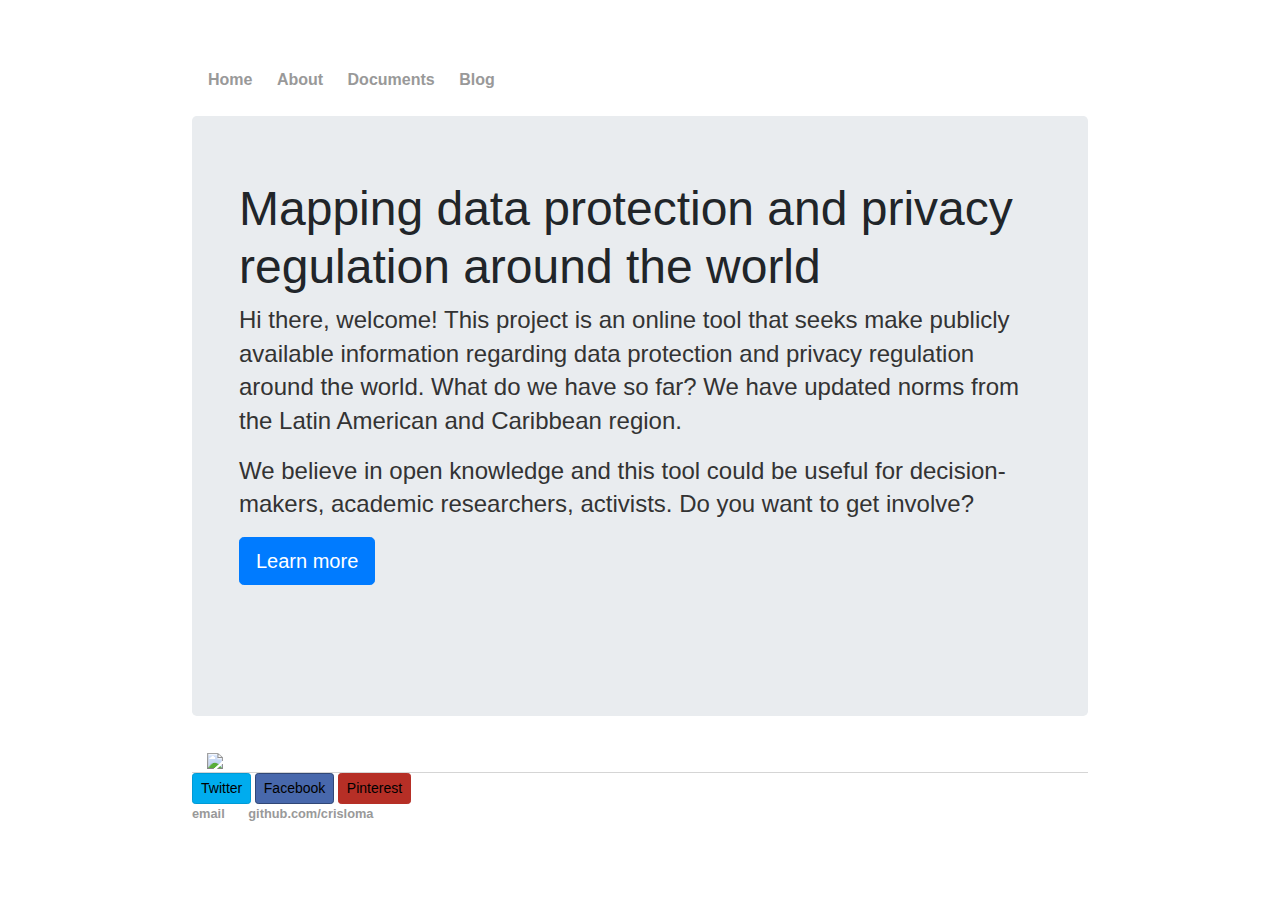
==== index.html @ 3f3c45a5 "Update index.html" ====
<!DOCTYPE html>
<html>
<head>
	<link href='css/bootstrap.css' rel='stylesheet'>
	<link rel="stylesheet" type="text/css" href="/css/main.css">
	<title>Mapping data protection and privacy regulation</title>
	
</head>
<body>	
		
	<nav class="navbar navbar-inverse">
    	<ul>
        	<li><a href="/">Home</a></li>
	        <li><a href="/about.html">About</a></li>
        	<li><a href="/documents.html">Documents</a></li>
        	<li><a href="/blog.html">Blog</a></li>
    	</ul>
	</nav>
		
	<div class="jumbotron">
	<div class="container">	
    	<div class="blurb">
        	<h1>Mapping data protection and privacy regulation around the world</h1>
		<p>Hi there, welcome! This project is an online tool that seeks make publicly available information regarding data protection and privacy regulation around the world. What do we have so far? We have updated norms from the Latin American and Caribbean region.</p>
		<p>We believe in open knowledge and this tool could be useful for decision-makers, academic researchers, activists. Do you want to get involve?</p>
		<p><a href="About.html" class="btn btn-primary btn-lg" href="#" role="button">Learn more</a></p>
            
				
				
    	</div>
	</div>
	</div>
	
	<div id="buzz">
		<div class="container">
		
		<img src="https://iearn.org/assets/iearn/img/iearn_map@2x.png"</img>
		</div>
	</div>
		
	</div>
	
	</body>	
	
	<footer>
	<div id='social-buttons'>
		<button class="btn btn-sm btn-twitter">Twitter</button>
		<button class="btn btn-sm btn-facebook">Facebook</button>
		<button class="btn btn-sm btn-pinterest">Pinterest</button>
	
			
	</div>
    		<ul>
        	<li><a href="mailto:crislaragones@gmail.com">email</a></li>
        	<li><a href="https://github.com/crisloma">github.com/crisloma</a></li>
		</ul>
	</footer>
	
</html>
---- css/main.css ----
body {
    margin: 60px auto;
    width: 70%;
}
nav ul, footer ul {
    font-family:'Helvetica', 'Arial', 'Sans-Serif';
    padding: 0px;
    list-style: none;
    font-weight: bold;
}
nav ul li, footer ul li {
    display: inline;
    margin-right: 20px;
}
a {
    text-decoration: none;
    color: #999;
}
a:hover {
    text-decoration: underline;
}
h1 {
    font-size: 3em;
    font-family:'Helvetica', 'Arial', 'Sans-Serif';
}
p {
    font-size: 1.5em;
    line-height: 1.4em;
    color: #333;
}
footer {
    border-top: 1px solid #d5d5d5;
    font-size: .8em;
}

ul.posts { 
    margin: 20px auto 40px; 
    font-size: 1.5em;
}

ul.posts li {
    list-style: none;
}

.btn-twitter {
    background: #00acee;
	border-color: #009ad5;
}
			
.btn-facebook {
	background: #4868ac;
	border-color: #314776;
}
			
.btn-pinterest {
	background: #b62f26;
	border-color: #b62f26;
}

.jumbotron {
	background-image: url('http://hdbackgroundspic.com/wp-content/uploads/2017/07/colorful-abstract-wallpaper.jpg');
	background-size: cover;
	background-attachment: fixed;
	min-height: 600px;
	}
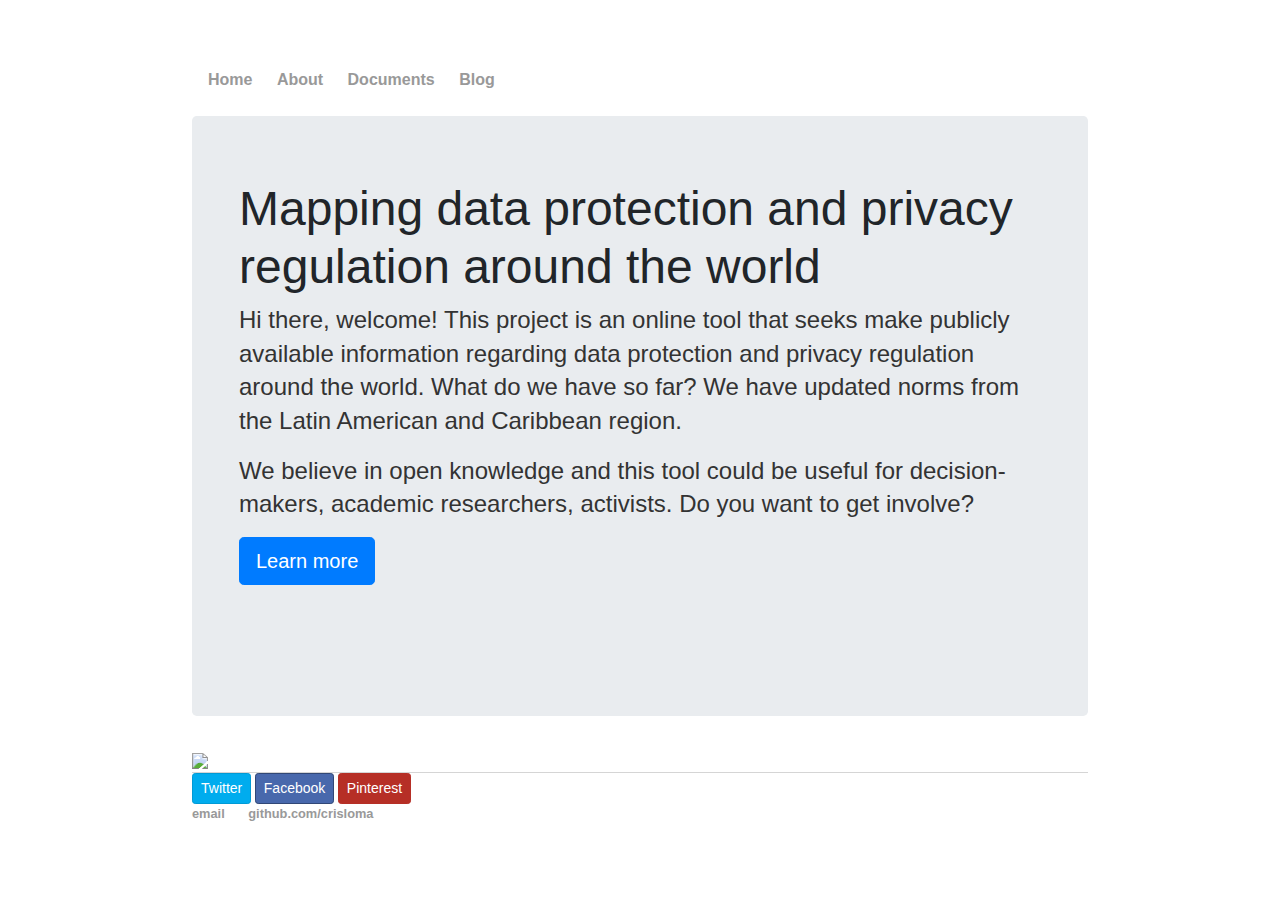
==== commit 8295840c: "Update index.html" ====
--- a/index.html
+++ b/index.html
@@ -23,7 +23,7 @@
         	<h1>Mapping data protection and privacy regulation around the world</h1>
 		<p>Hi there, welcome! This project is an online tool that seeks make publicly available information regarding data protection and privacy regulation around the world. What do we have so far? We have updated norms from the Latin American and Caribbean region.</p>
 		<p>We believe in open knowledge and this tool could be useful for decision-makers, academic researchers, activists. Do you want to get involve?</p>
-		<p><a href="About.html" class="btn btn-primary btn-lg" href="#" role="button">Learn more</a></p>
+		<p><a href="about.html" class="btn btn-primary btn-lg" href="#" role="button">Learn more</a></p>
             
 				
 				
@@ -32,9 +32,8 @@
 	</div>
 	
 	<div id="buzz">
-		<div class="container">
-		
-		<img src="https://iearn.org/assets/iearn/img/iearn_map@2x.png"</img>
+				
+		<img id="map" src="https://iearn.org/assets/iearn/img/iearn_map@2x.png"</img>
 		</div>
 	</div>
 		
--- a/css/main.css
+++ b/css/main.css
@@ -3,7 +3,7 @@
     width: 70%;
 }
 nav ul, footer ul {
-    font-family:'Helvetica', 'Arial', 'Sans-Serif';
+    font-family:'Helvetica', 'Trebuchet MS', 'Sans-Serif';
     padding: 0px;
     list-style: none;
     font-weight: bold;
@@ -21,7 +21,7 @@
 }
 h1 {
     font-size: 3em;
-    font-family:'Helvetica', 'Arial', 'Sans-Serif';
+    font-family:'Helvetica', 'Trebuchet MS', 'Sans-Serif';
 }
 p {
     font-size: 1.5em;
@@ -31,6 +31,7 @@
 footer {
     border-top: 1px solid #d5d5d5;
     font-size: .8em;
+	
 }
 
 ul.posts { 
@@ -45,21 +46,58 @@
 .btn-twitter {
     background: #00acee;
 	border-color: #009ad5;
+	color: white;
 }
 			
 .btn-facebook {
 	background: #4868ac;
 	border-color: #314776;
+	color: white;
 }
 			
 .btn-pinterest {
 	background: #b62f26;
 	border-color: #b62f26;
+	color: white;
 }
 
 .jumbotron {
-	background-image: url('http://hdbackgroundspic.com/wp-content/uploads/2017/07/colorful-abstract-wallpaper.jpg');
+	background-image: url('https://images.pexels.com/photos/1275393/pexels-photo-1275393.jpeg');
 	background-size: cover;
+	background-position: center top;
 	background-attachment: fixed;
 	min-height: 600px;
 	}
+
+#map {
+	position: center;
+}
+
+.supporting-container {
+	display: flex;
+	justify-content: center;
+	align-items: center;
+	padding: 45px 0 0 0;
+}
+
+.supporting-container div {
+	background-size: cover;
+	min-width: 450px;
+	min-height: 345px;
+	display: flex;
+	justify-content: center;
+	align-items: center;
+	margin: 0 30px;
+}
+
+.additional {
+	background-image: url(https://images.pexels.com/photos/1329571/pexels-photo-1329571.jpeg);
+}
+
+.general {
+	background-image: ("https://images.pexels.com/photos/1454797/pexels-photo-1454797.jpeg");
+}
+
+.contact {
+	background-image: url('https://images.pexels.com/photos/261628/pexels-photo-261628.jpeg');
+}
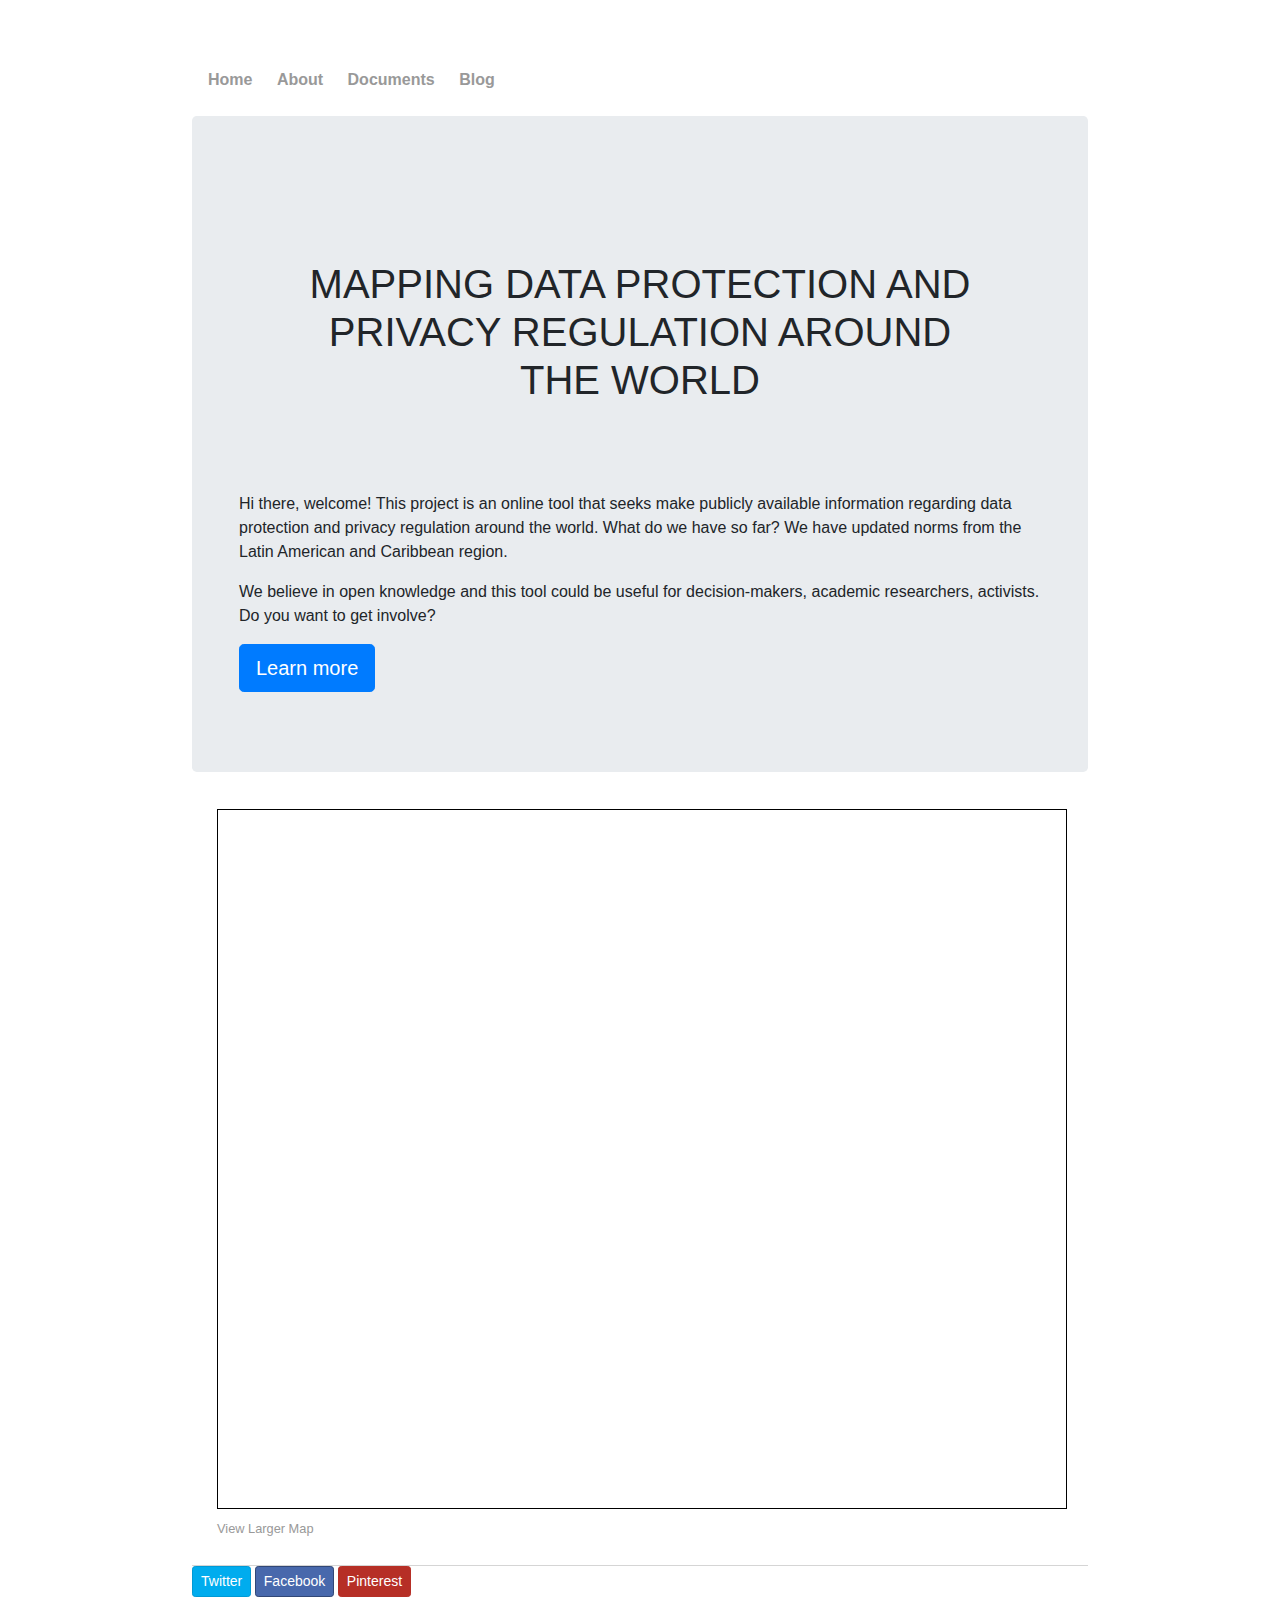
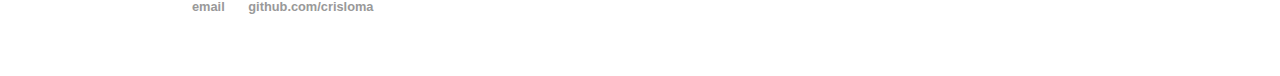
==== commit c6ded8d6: "Update index.html" ====
--- a/index.html
+++ b/index.html
@@ -32,10 +32,13 @@
 	</div>
 	
 	<div id="buzz">
+      	<figure class="map-item">
 				
-		<img id="map" src="https://iearn.org/assets/iearn/img/iearn_map@2x.png"</img>
+		
+		
+		<iframe width="850" height="700" frameborder="0" scrolling="no" marginheight="0" marginwidth="0" src="https://www.openstreetmap.org/export/embed.html?bbox=-508.35937500000006%2C-45.33670190996811%2C-226.58203125%2C72.28906720017675&amp;layer=mapnik" style="border: 1px solid black"></iframe><br/><small><a href="https://www.openstreetmap.org/#map=3/26.75/-7.47">View Larger Map</a></small>
+	</figure>
 		</div>
-	</div>
 		
 	</div>
 	
--- a/css/main.css
+++ b/css/main.css
@@ -2,15 +2,30 @@
     margin: 60px auto;
     width: 70%;
 }
-nav ul, footer ul {
+nav ul {
     font-family:'Helvetica', 'Trebuchet MS', 'Sans-Serif';
     padding: 0px;
     list-style: none;
     font-weight: bold;
-}
-nav ul li, footer ul li {
+	
+	
+}
+footer ul {
+    font-family:'Helvetica', 'Trebuchet MS', 'Sans-Serif';
+    padding: 0px;
+    list-style: none;
+    font-weight: bold;
+}
+nav ul li {
     display: inline;
     margin-right: 20px;
+	
+	
+}
+footer ul li {
+    display: inline;
+    margin-right: 20px;
+	justify-content: center;
 }
 a {
     text-decoration: none;
@@ -20,8 +35,88 @@
     text-decoration: underline;
 }
 h1 {
-    font-size: 3em;
-    font-family:'Helvetica', 'Trebuchet MS', 'Sans-Serif';
+  font-family: "Avant Garde", Avantgarde, "Century Gothic", CenturyGothic, "AppleGothic", sans-serif;
+  font-size: 40px;
+  padding: 80px 50px;
+  text-align: center;
+  text-transform: uppercase;
+  text-rendering: optimizeLegibility;
+  
+  &.elegantshadow {
+    color: #131313;
+    background-color: #e7e5e4;
+    letter-spacing: .15em;
+    text-shadow: 
+      1px -1px 0 #767676, 
+      -1px 2px 1px #737272, 
+      -2px 4px 1px #767474, 
+      -3px 6px 1px #787777, 
+      -4px 8px 1px #7b7a7a, 
+      -5px 10px 1px #7f7d7d, 
+      -6px 12px 1px #828181, 
+      -7px 14px 1px #868585, 
+      -8px 16px 1px #8b8a89, 
+      -9px 18px 1px #8f8e8d, 
+      -10px 20px 1px #949392, 
+      -11px 22px 1px #999897, 
+      -12px 24px 1px #9e9c9c, 
+      -13px 26px 1px #a3a1a1, 
+      -14px 28px 1px #a8a6a6, 
+      -15px 30px 1px #adabab, 
+      -16px 32px 1px #b2b1b0, 
+      -17px 34px 1px #b7b6b5, 
+      -18px 36px 1px #bcbbba, 
+      -19px 38px 1px #c1bfbf, 
+      -20px 40px 1px #c6c4c4, 
+      -21px 42px 1px #cbc9c8, 
+      -22px 44px 1px #cfcdcd, 
+      -23px 46px 1px #d4d2d1, 
+      -24px 48px 1px #d8d6d5, 
+      -25px 50px 1px #dbdad9, 
+      -26px 52px 1px #dfdddc, 
+      -27px 54px 1px #e2e0df, 
+      -28px 56px 1px #e4e3e2;
+  }
+  &.deepshadow {
+    color: #e0dfdc;
+    background-color: #333;
+    letter-spacing: .1em;
+    text-shadow: 
+      0 -1px 0 #fff, 
+      0 1px 0 #2e2e2e, 
+      0 2px 0 #2c2c2c, 
+      0 3px 0 #2a2a2a, 
+      0 4px 0 #282828, 
+      0 5px 0 #262626, 
+      0 6px 0 #242424, 
+      0 7px 0 #222, 
+      0 8px 0 #202020, 
+      0 9px 0 #1e1e1e, 
+      0 10px 0 #1c1c1c, 
+      0 11px 0 #1a1a1a, 
+      0 12px 0 #181818, 
+      0 13px 0 #161616, 
+      0 14px 0 #141414, 
+      0 15px 0 #121212, 
+      0 22px 30px rgba(0, 0, 0, 0.9);
+  }
+  &.insetshadow {
+    color: #202020;
+    background-color: #2d2d2d;
+    letter-spacing: .1em;
+    text-shadow: 
+      -1px -1px 1px #111, 
+      2px 2px 1px #363636;
+  }
+  &.retroshadow {
+    color: #2c2c2c;
+    background-color: #d5d5d5;
+    letter-spacing: .05em;
+    text-shadow: 
+      4px 4px 0px #d5d5d5, 
+      7px 7px 0px rgba(0, 0, 0, 0.2);
+  }
+}
 }
 p {
     font-size: 1.5em;
@@ -71,6 +166,11 @@
 
 #map {
 	position: center;
+}
+
+.map-item {
+	margin: 20px; 
+  	border: 5px solid #FFF;
 }
 
 .supporting-container {
@@ -92,12 +192,15 @@
 
 .additional {
 	background-image: url(https://images.pexels.com/photos/1329571/pexels-photo-1329571.jpeg);
+	padding: 20px; 
 }
 
 .general {
-	background-image: ("https://images.pexels.com/photos/1454797/pexels-photo-1454797.jpeg");
+	background-image: url("https://images.pexels.com/photos/1454797/pexels-photo-1454797.jpeg");
+	padding: 20px; 
 }
 
 .contact {
 	background-image: url('https://images.pexels.com/photos/261628/pexels-photo-261628.jpeg');
-}
+	padding: 20px; 
+}
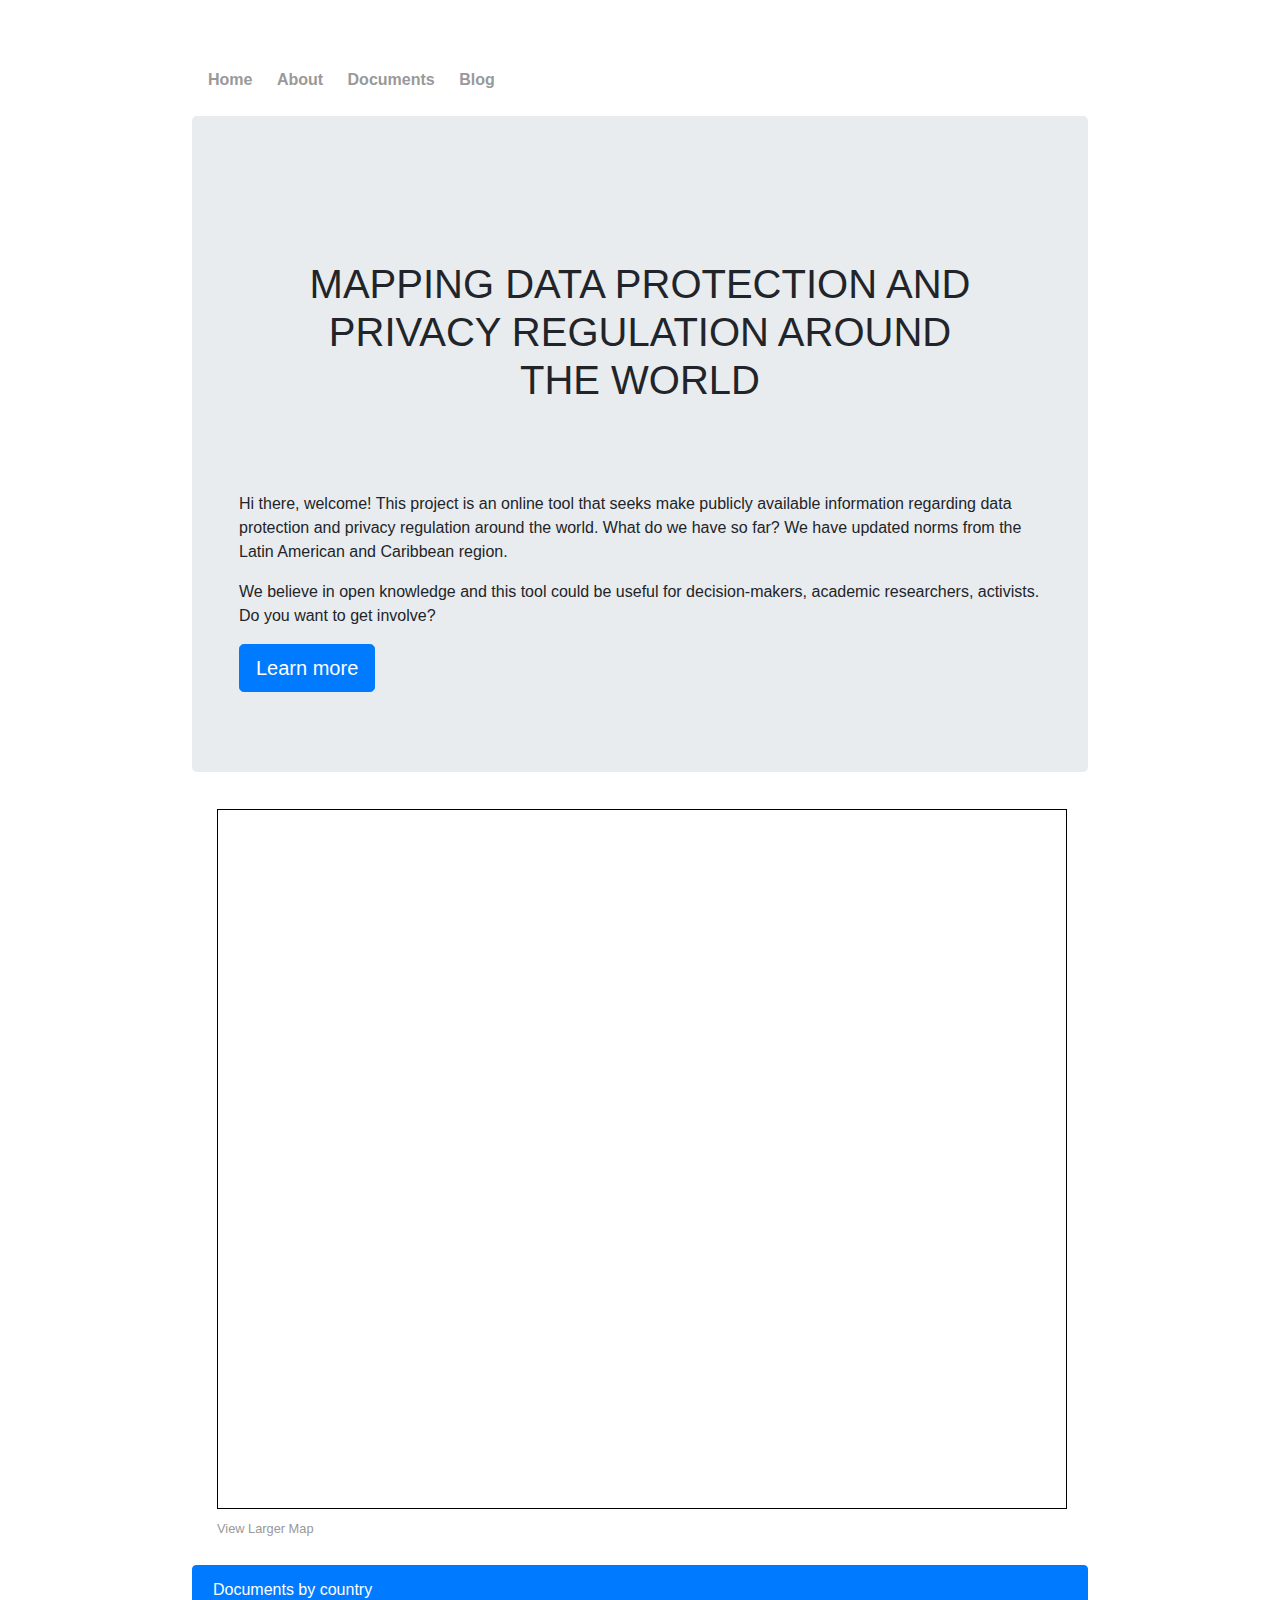
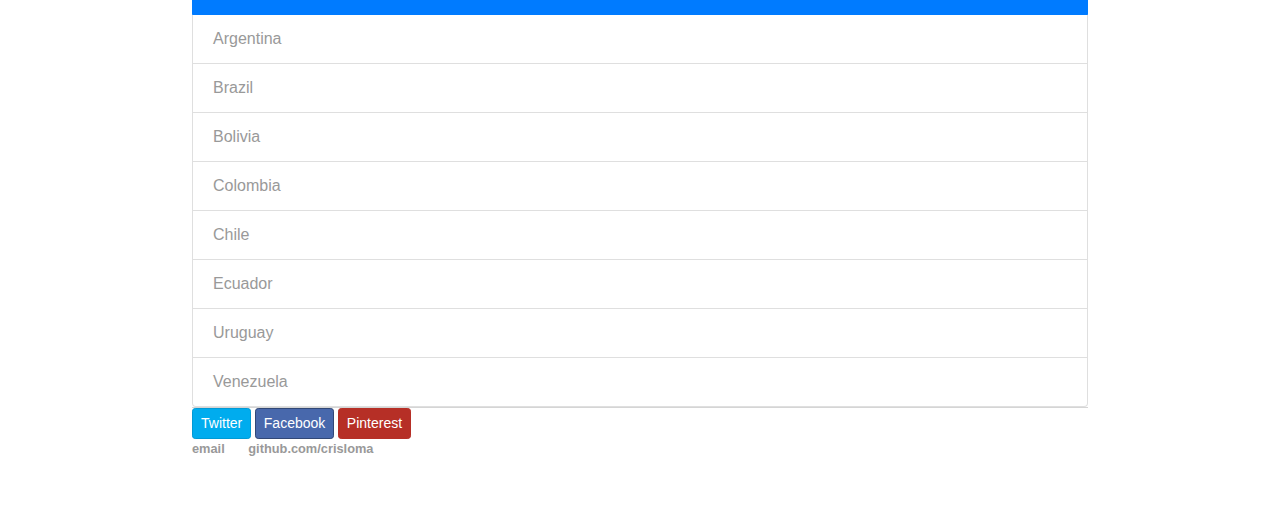
==== commit 913da42d: "Update index.html" ====
--- a/index.html
+++ b/index.html
@@ -39,7 +39,17 @@
 		<iframe width="850" height="700" frameborder="0" scrolling="no" marginheight="0" marginwidth="0" src="https://www.openstreetmap.org/export/embed.html?bbox=-508.35937500000006%2C-45.33670190996811%2C-226.58203125%2C72.28906720017675&amp;layer=mapnik" style="border: 1px solid black"></iframe><br/><small><a href="https://www.openstreetmap.org/#map=3/26.75/-7.47">View Larger Map</a></small>
 	</figure>
 		</div>
-		
+		<div class="list-group">
+  		<a href="#" class="list-group-item active">Documents by country</a>
+  		<a href="#" class="list-group-item">Argentina</a>
+  		<a href="#" class="list-group-item">Brazil</a>
+  		<a href="#" class="list-group-item">Bolivia</a>
+  		<a href="#" class="list-group-item">Colombia</a>
+		<a href="#" class="list-group-item">Chile</a>
+		<a href="#" class="list-group-item">Ecuador</a>
+		<a href="#" class="list-group-item">Uruguay</a>
+		<a href="#" class="list-group-item">Venezuela</a>
+</div>
 	</div>
 	
 	</body>	
--- a/css/main.css
+++ b/css/main.css
@@ -25,7 +25,7 @@
 footer ul li {
     display: inline;
     margin-right: 20px;
-	justify-content: center;
+	
 }
 a {
     text-decoration: none;
@@ -142,18 +142,21 @@
     background: #00acee;
 	border-color: #009ad5;
 	color: white;
+	
 }
 			
 .btn-facebook {
 	background: #4868ac;
 	border-color: #314776;
 	color: white;
+	
 }
 			
 .btn-pinterest {
 	background: #b62f26;
 	border-color: #b62f26;
 	color: white;
+	
 }
 
 .jumbotron {
@@ -178,6 +181,7 @@
 	justify-content: center;
 	align-items: center;
 	padding: 45px 0 0 0;
+	
 }
 
 .supporting-container div {
@@ -188,19 +192,29 @@
 	justify-content: center;
 	align-items: center;
 	margin: 0 30px;
+	
 }
 
 .additional {
 	background-image: url(https://images.pexels.com/photos/1329571/pexels-photo-1329571.jpeg);
-	padding: 20px; 
+	padding: 30px; 
+	justify-content: center;
 }
 
 .general {
 	background-image: url("https://images.pexels.com/photos/1454797/pexels-photo-1454797.jpeg");
-	padding: 20px; 
+	padding: 30px; 
+	justify-content: center;
 }
 
 .contact {
 	background-image: url('https://images.pexels.com/photos/261628/pexels-photo-261628.jpeg');
-	padding: 20px; 
-}
+	padding: 30px; 
+	justify-content: center;
+}
+
+}
+#map {
+	height: 100%;
+	justify-content: center;
+}
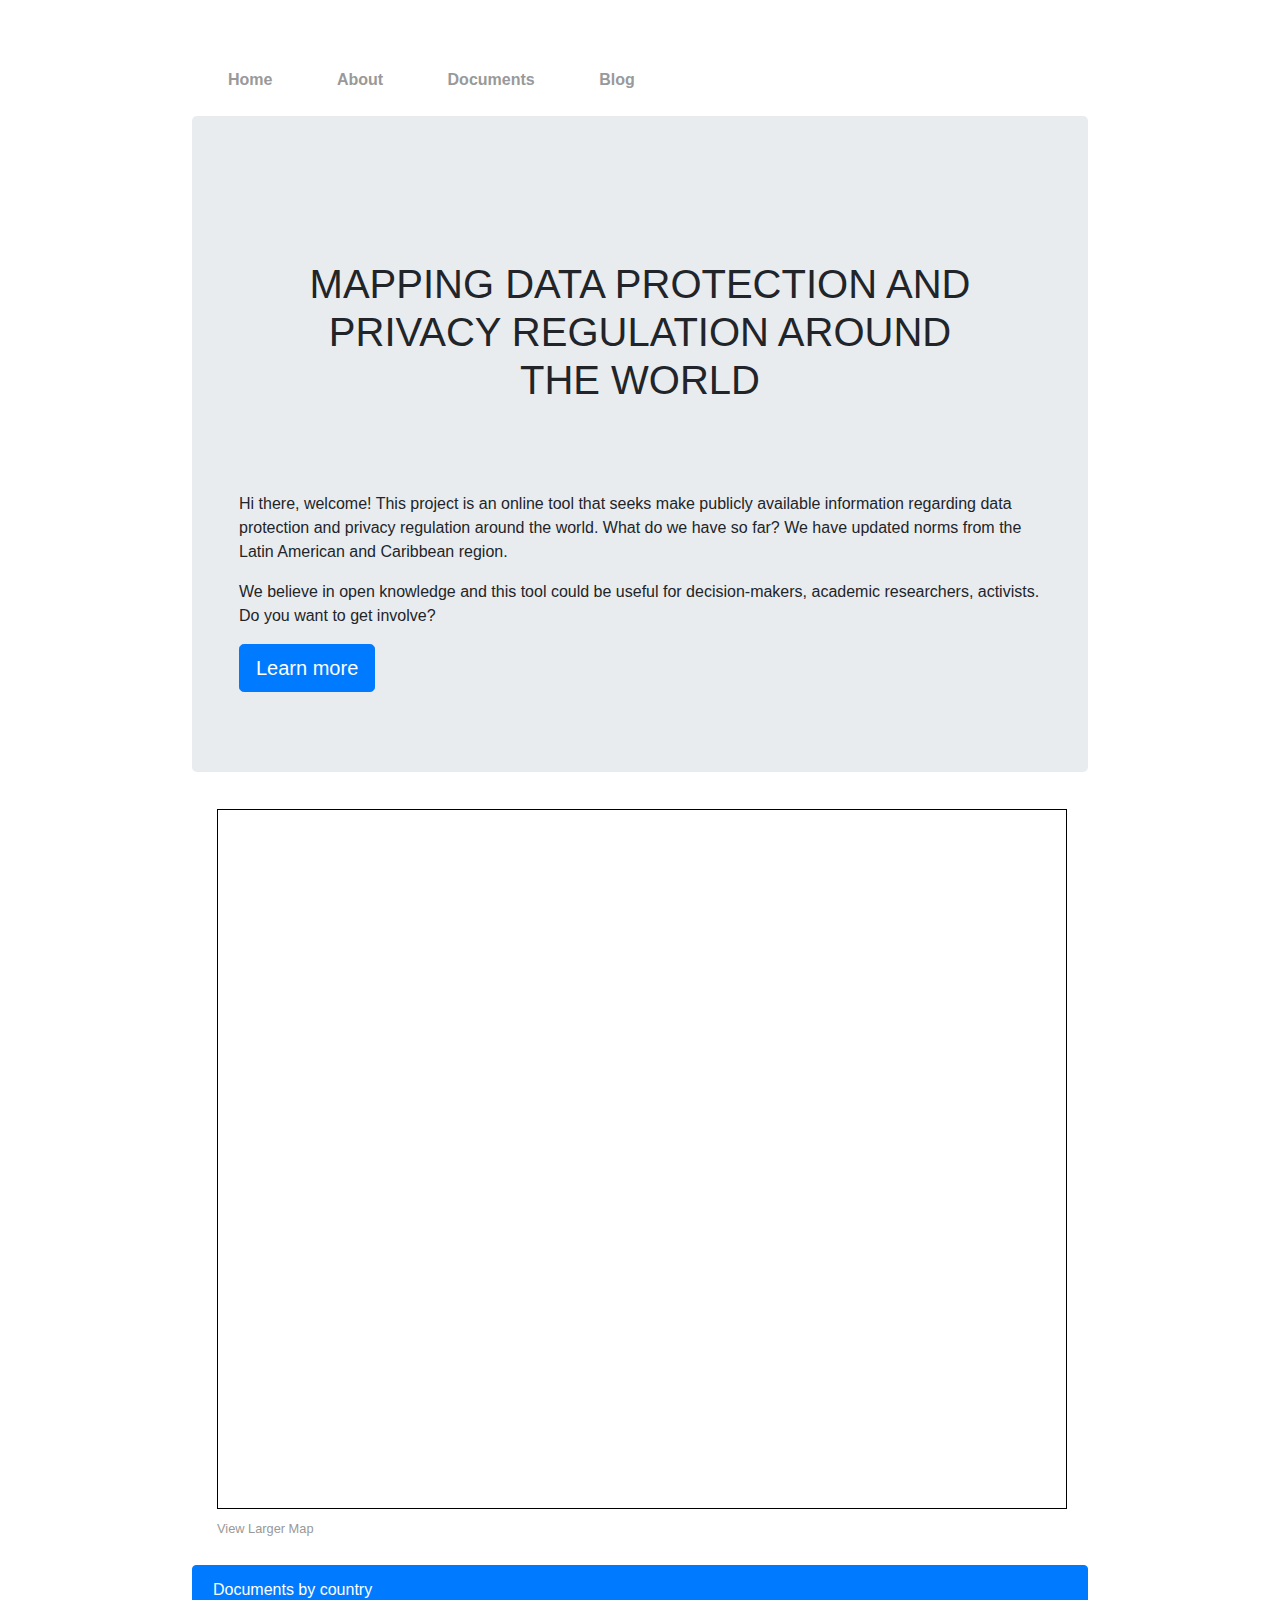
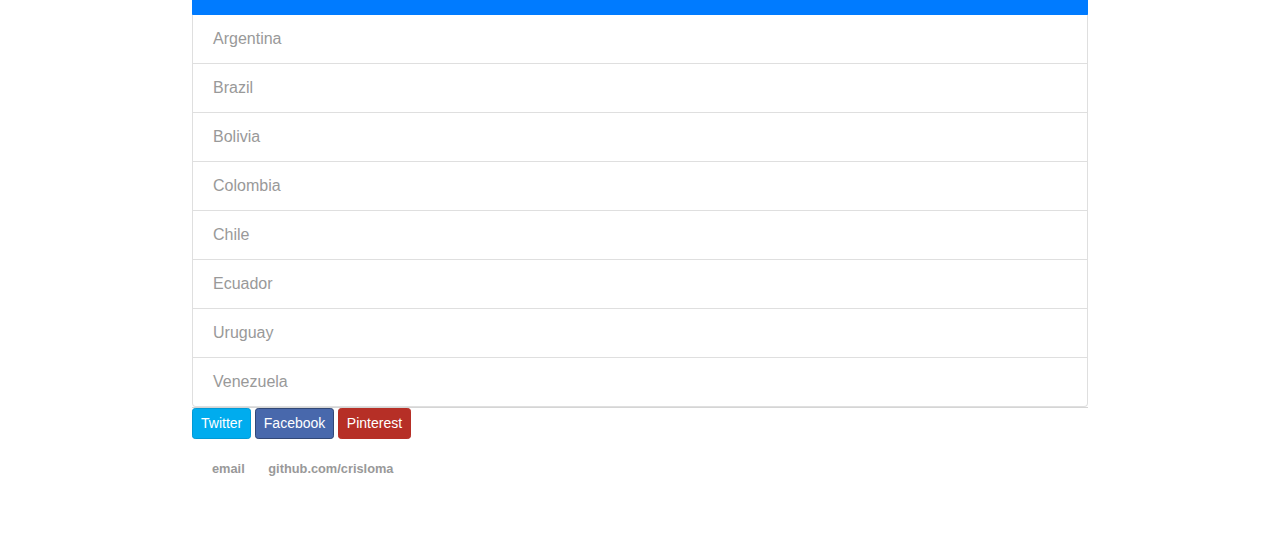
==== commit 06e2e58a: "Update index.html" ====
--- a/index.html
+++ b/index.html
@@ -41,8 +41,8 @@
 		</div>
 		<div class="list-group">
   		<a href="#" class="list-group-item active">Documents by country</a>
-  		<a href="#" class="list-group-item">Argentina</a>
-  		<a href="#" class="list-group-item">Brazil</a>
+  		<a href="http://servicios.infoleg.gob.ar/infolegInternet/anexos/60000-64999/64790/texact.htm" class="list-group-item">Argentina</a>
+  		<a href="http://pensando.mj.gov.br/marcocivil/civil-rights-framework-for-the-internet-in-brazil/" class="list-group-item">Brazil</a>
   		<a href="#" class="list-group-item">Bolivia</a>
   		<a href="#" class="list-group-item">Colombia</a>
 		<a href="#" class="list-group-item">Chile</a>
--- a/css/main.css
+++ b/css/main.css
@@ -12,13 +12,14 @@
 }
 footer ul {
     font-family:'Helvetica', 'Trebuchet MS', 'Sans-Serif';
-    padding: 0px;
+    padding: 20px;
     list-style: none;
     font-weight: bold;
 }
 nav ul li {
     display: inline;
     margin-right: 20px;
+	padding: 20px;
 	
 	
 }
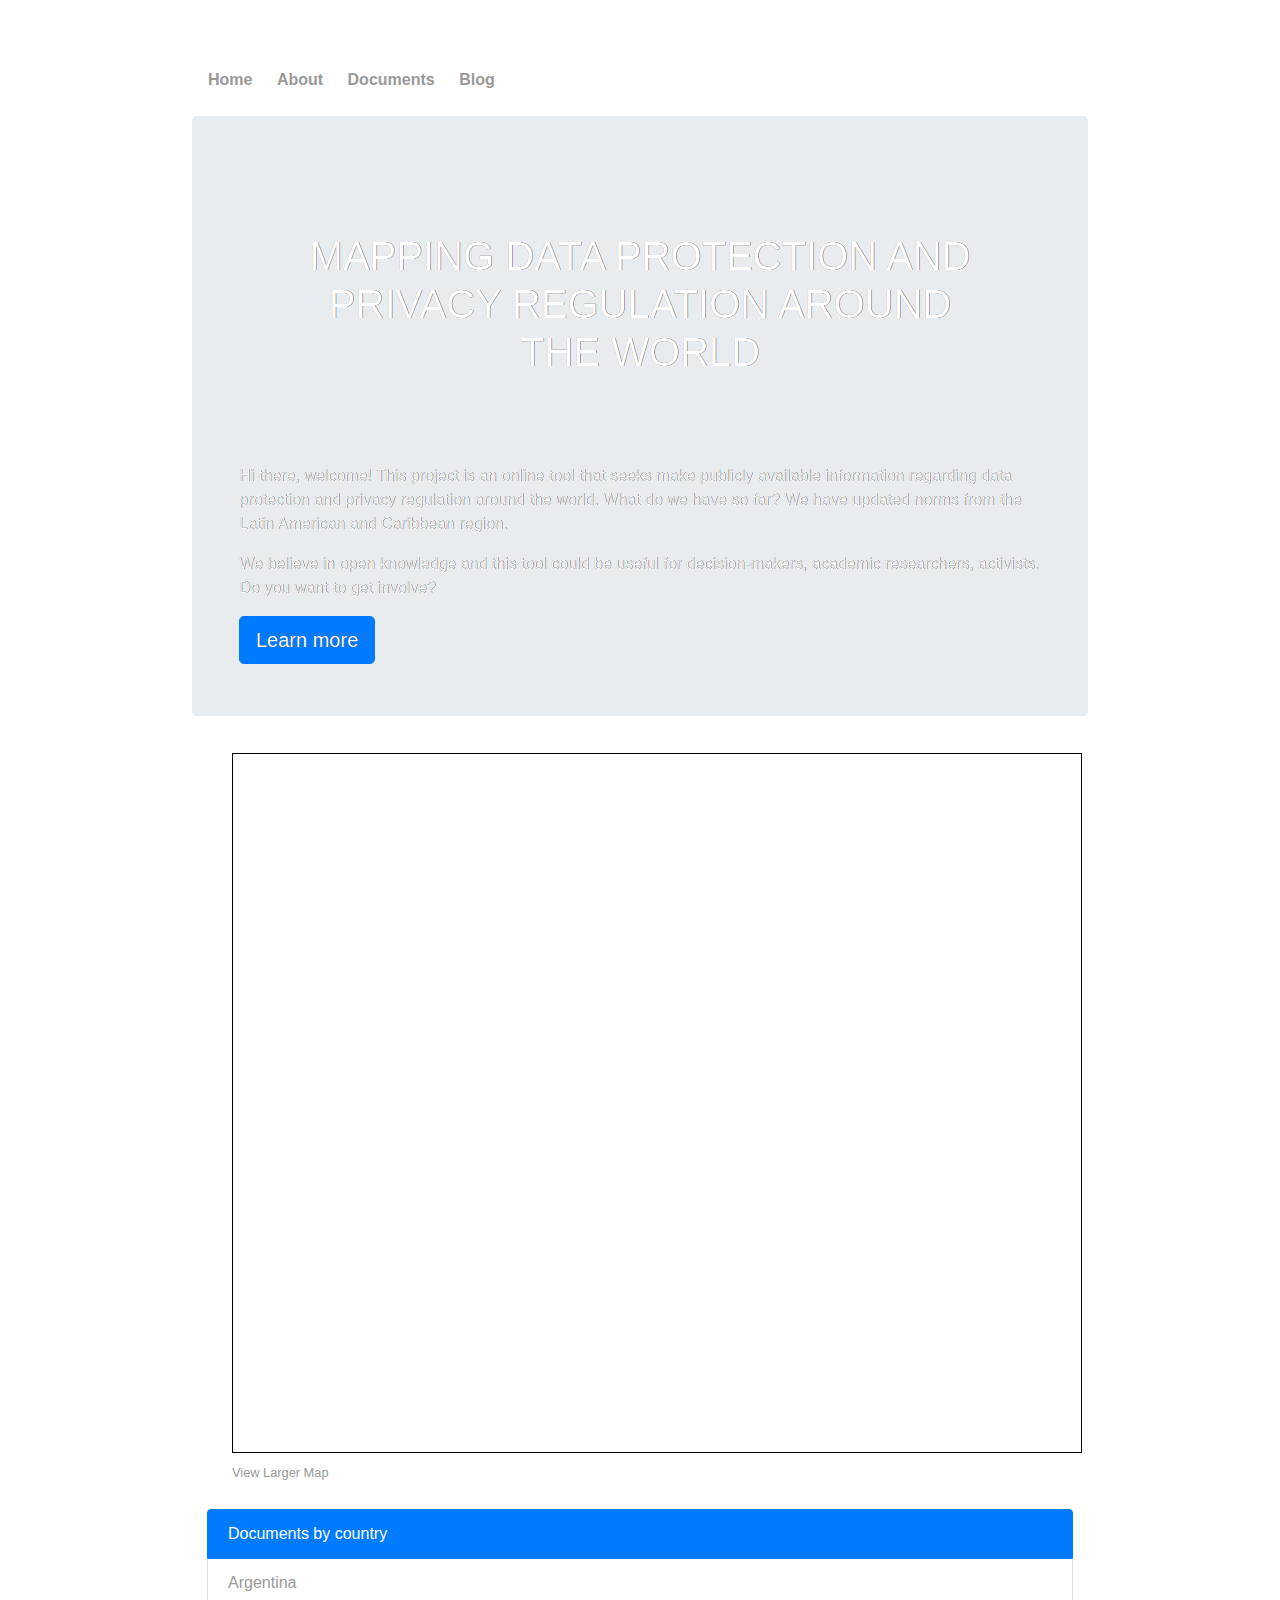
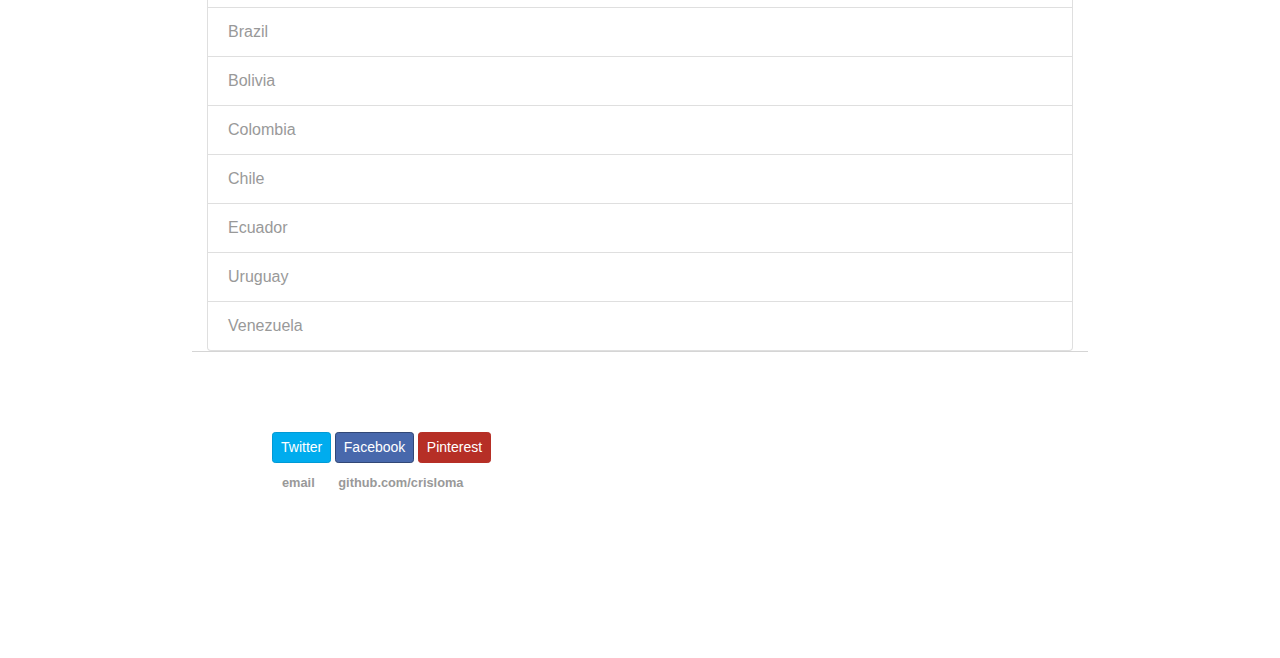
==== commit f64607f0: "Update index.html" ====
--- a/index.html
+++ b/index.html
@@ -17,7 +17,7 @@
     	</ul>
 	</nav>
 		
-	<div class="jumbotron">
+	<section class="jumbotron">
 	<div class="container">	
     	<div class="blurb">
         	<h1>Mapping data protection and privacy regulation around the world</h1>
@@ -29,20 +29,19 @@
 				
     	</div>
 	</div>
-	</div>
+	</section>
+	<div class="container">
 	
 	<div id="buzz">
       	<figure class="map-item">
-				
-		
 		
 		<iframe width="850" height="700" frameborder="0" scrolling="no" marginheight="0" marginwidth="0" src="https://www.openstreetmap.org/export/embed.html?bbox=-508.35937500000006%2C-45.33670190996811%2C-226.58203125%2C72.28906720017675&amp;layer=mapnik" style="border: 1px solid black"></iframe><br/><small><a href="https://www.openstreetmap.org/#map=3/26.75/-7.47">View Larger Map</a></small>
 	</figure>
 		</div>
 		<div class="list-group">
   		<a href="#" class="list-group-item active">Documents by country</a>
-  		<a href="http://servicios.infoleg.gob.ar/infolegInternet/anexos/60000-64999/64790/texact.htm" class="list-group-item">Argentina</a>
-  		<a href="http://pensando.mj.gov.br/marcocivil/civil-rights-framework-for-the-internet-in-brazil/" class="list-group-item">Brazil</a>
+  		<a target="_blank" href="http://servicios.infoleg.gob.ar/infolegInternet/anexos/60000-64999/64790/texact.htm" class="list-group-item">Argentina</a>
+  		<a target="_blank" href="http://pensando.mj.gov.br/marcocivil/civil-rights-framework-for-the-internet-in-brazil/" class="list-group-item">Brazil</a>
   		<a href="#" class="list-group-item">Bolivia</a>
   		<a href="#" class="list-group-item">Colombia</a>
 		<a href="#" class="list-group-item">Chile</a>
@@ -50,6 +49,7 @@
 		<a href="#" class="list-group-item">Uruguay</a>
 		<a href="#" class="list-group-item">Venezuela</a>
 </div>
+	</div>
 	</div>
 	
 	</body>	
--- a/css/main.css
+++ b/css/main.css
@@ -12,20 +12,21 @@
 }
 footer ul {
     font-family:'Helvetica', 'Trebuchet MS', 'Sans-Serif';
-    padding: 20px;
+    padding: 10px;
     list-style: none;
     font-weight: bold;
 }
 nav ul li {
     display: inline;
     margin-right: 20px;
-	padding: 20px;
+	
 	
 	
 }
 footer ul li {
     display: inline;
     margin-right: 20px;
+	
 	
 }
 a {
@@ -127,6 +128,7 @@
 footer {
     border-top: 1px solid #d5d5d5;
     font-size: .8em;
+	padding: 80px;
 	
 }
 
@@ -166,8 +168,12 @@
 	background-position: center top;
 	background-attachment: fixed;
 	min-height: 600px;
-	}
-
+	display: flex;
+	align-items: center;
+	color: #ffffff;
+	height: 500px;
+	text-shadow: 0.25px 0.25px 0.25px #000000;
+}
 #map {
 	position: center;
 }
@@ -202,6 +208,12 @@
 	justify-content: center;
 }
 
+.get {
+	background-image: url(https://images.pexels.com/photos/1162964/pexels-photo-1162964.jpeg);
+	padding: 30x;
+	justify-content:center;
+}
+
 .general {
 	background-image: url("https://images.pexels.com/photos/1454797/pexels-photo-1454797.jpeg");
 	padding: 30px; 
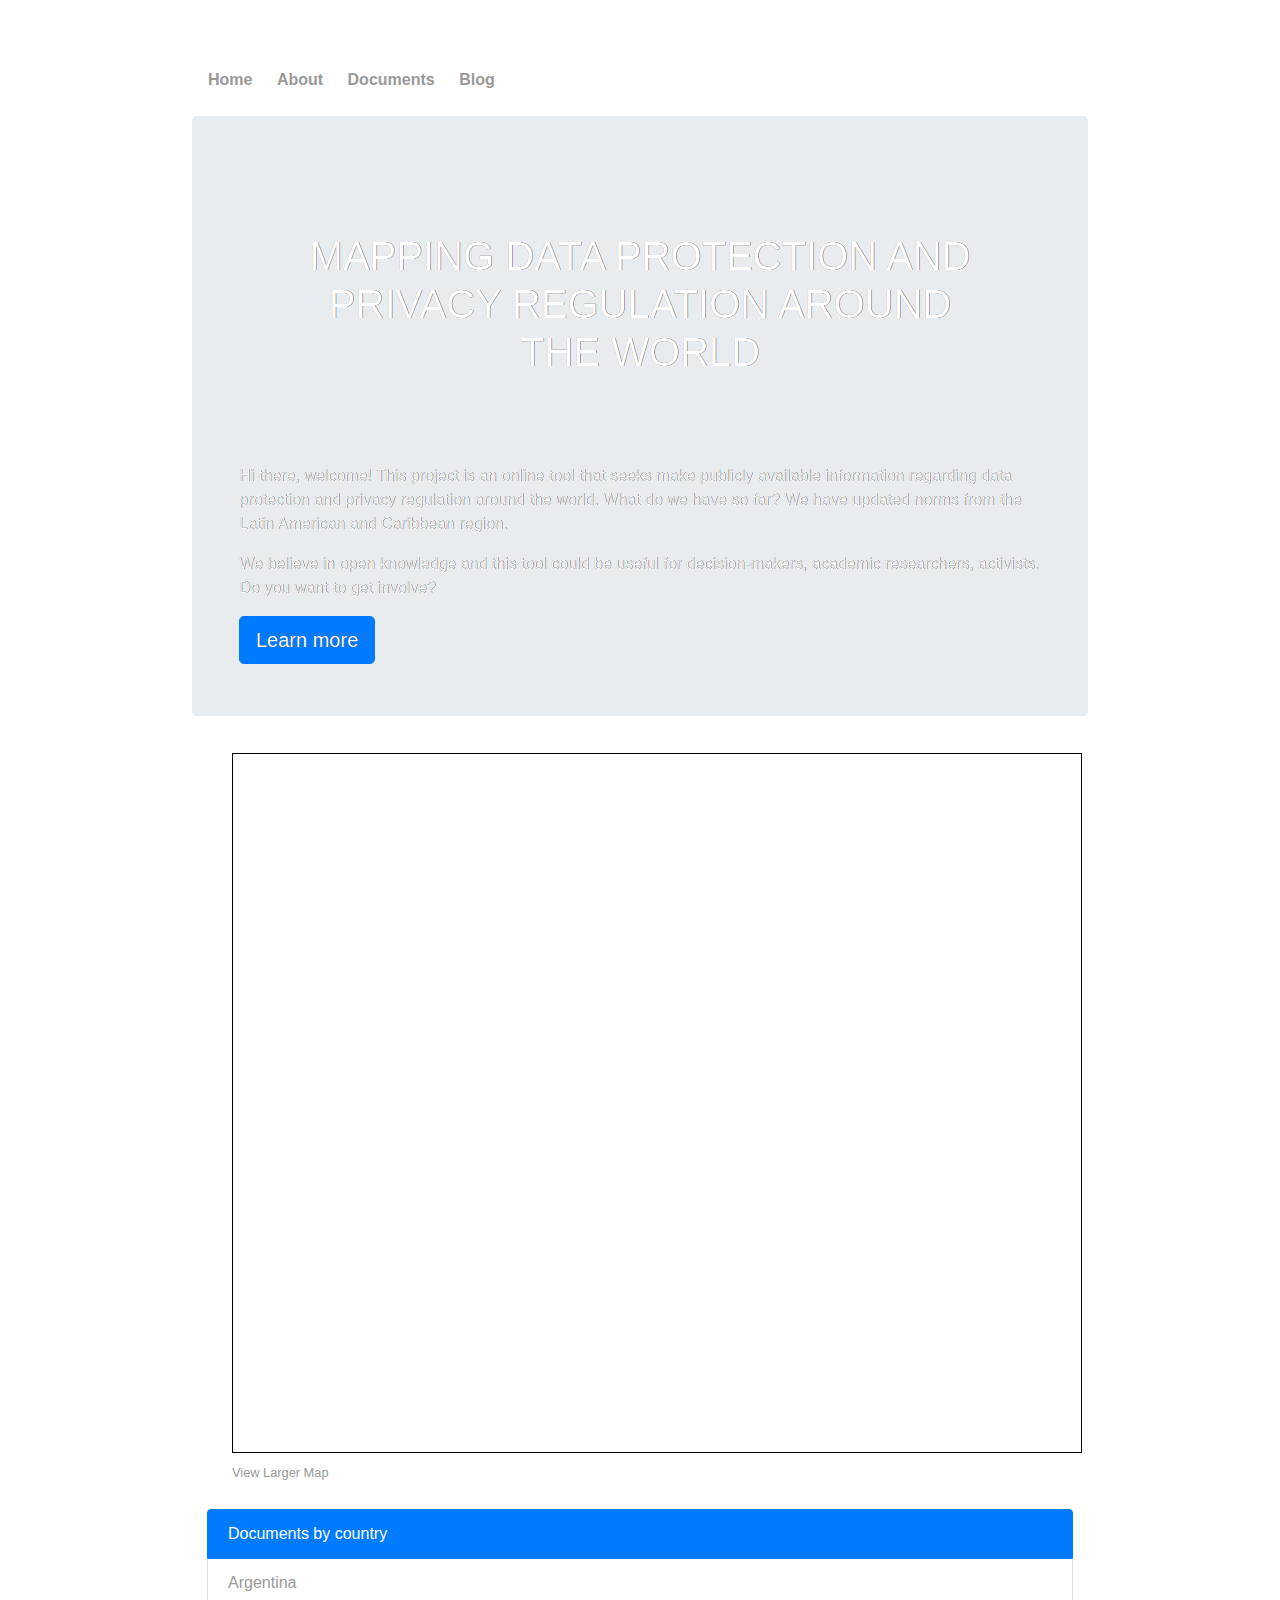
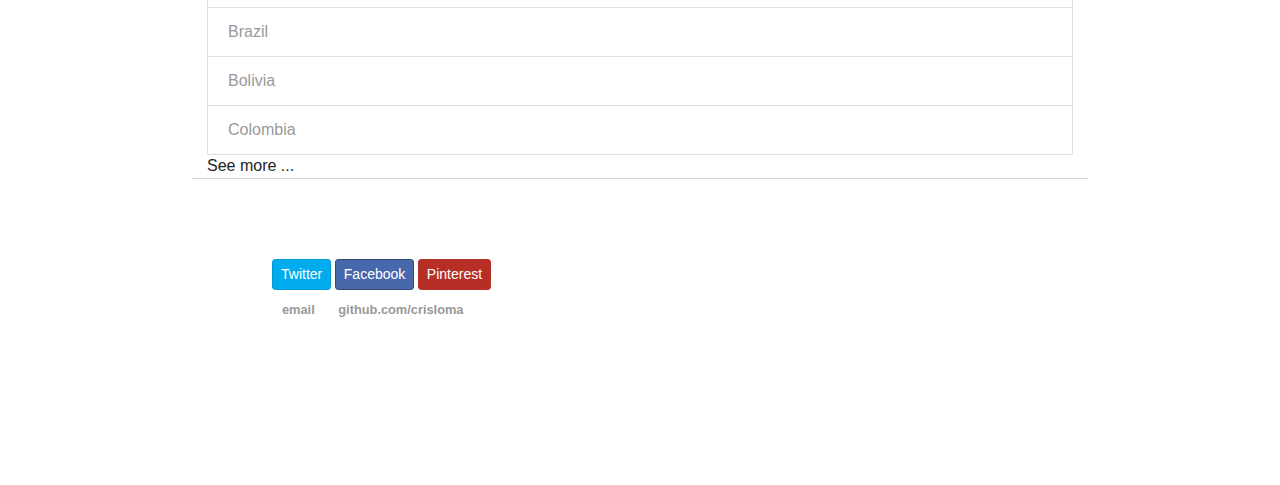
==== commit 0a493087: "Update index.html" ====
--- a/index.html
+++ b/index.html
@@ -3,6 +3,7 @@
 <head>
 	<link href='css/bootstrap.css' rel='stylesheet'>
 	<link rel="stylesheet" type="text/css" href="/css/main.css">
+	<script src="http://code.jquery.com/jquery-3.3.1.min.js"></script>
 	<title>Mapping data protection and privacy regulation</title>
 	
 </head>
@@ -38,17 +39,19 @@
 		<iframe width="850" height="700" frameborder="0" scrolling="no" marginheight="0" marginwidth="0" src="https://www.openstreetmap.org/export/embed.html?bbox=-508.35937500000006%2C-45.33670190996811%2C-226.58203125%2C72.28906720017675&amp;layer=mapnik" style="border: 1px solid black"></iframe><br/><small><a href="https://www.openstreetmap.org/#map=3/26.75/-7.47">View Larger Map</a></small>
 	</figure>
 		</div>
-		<div class="list-group">
+			<div class="list-group">
   		<a href="#" class="list-group-item active">Documents by country</a>
   		<a target="_blank" href="http://servicios.infoleg.gob.ar/infolegInternet/anexos/60000-64999/64790/texact.htm" class="list-group-item">Argentina</a>
   		<a target="_blank" href="http://pensando.mj.gov.br/marcocivil/civil-rights-framework-for-the-internet-in-brazil/" class="list-group-item">Brazil</a>
   		<a href="#" class="list-group-item">Bolivia</a>
   		<a href="#" class="list-group-item">Colombia</a>
-		<a href="#" class="list-group-item">Chile</a>
-		<a href="#" class="list-group-item">Ecuador</a>
-		<a href="#" class="list-group-item">Uruguay</a>
-		<a href="#" class="list-group-item">Venezuela</a>
-</div>
+			<div id="seeMoreButton"> See more ... </div>
+			<div id="extendedList" style="display: none;">
+				<a href="#" class="list-group-item">Chile</a>
+				<a href="#" class="list-group-item">Ecuador</a>
+				<a href="#" class="list-group-item">Uruguay</a>
+				<a href="#" class="list-group-item">Venezuela</a>
+			</div>
 	</div>
 	</div>
 	
@@ -67,5 +70,15 @@
         	<li><a href="https://github.com/crisloma">github.com/crisloma</a></li>
 		</ul>
 	</footer>
+	<script type="text/javascript">
+
+			var seeMoreButton = document.getElementById("seeMoreButton");
+			var extendedList = document.getElementById("extendedList");
+			seeMoreButton.onclick = function () {
+				extendedList.setAttribute("style", "display: block;");
+				seeMoreButton.setAttribute("style", "display: none;");
+			}
+
+	</script>
 	
 </html>
--- a/css/main.css
+++ b/css/main.css
@@ -206,12 +206,14 @@
 	background-image: url(https://images.pexels.com/photos/1329571/pexels-photo-1329571.jpeg);
 	padding: 30px; 
 	justify-content: center;
+	color: #ffffff;
 }
 
 .get {
 	background-image: url(https://images.pexels.com/photos/1162964/pexels-photo-1162964.jpeg);
 	padding: 30x;
 	justify-content:center;
+	color: #ffffff;
 }
 
 .general {
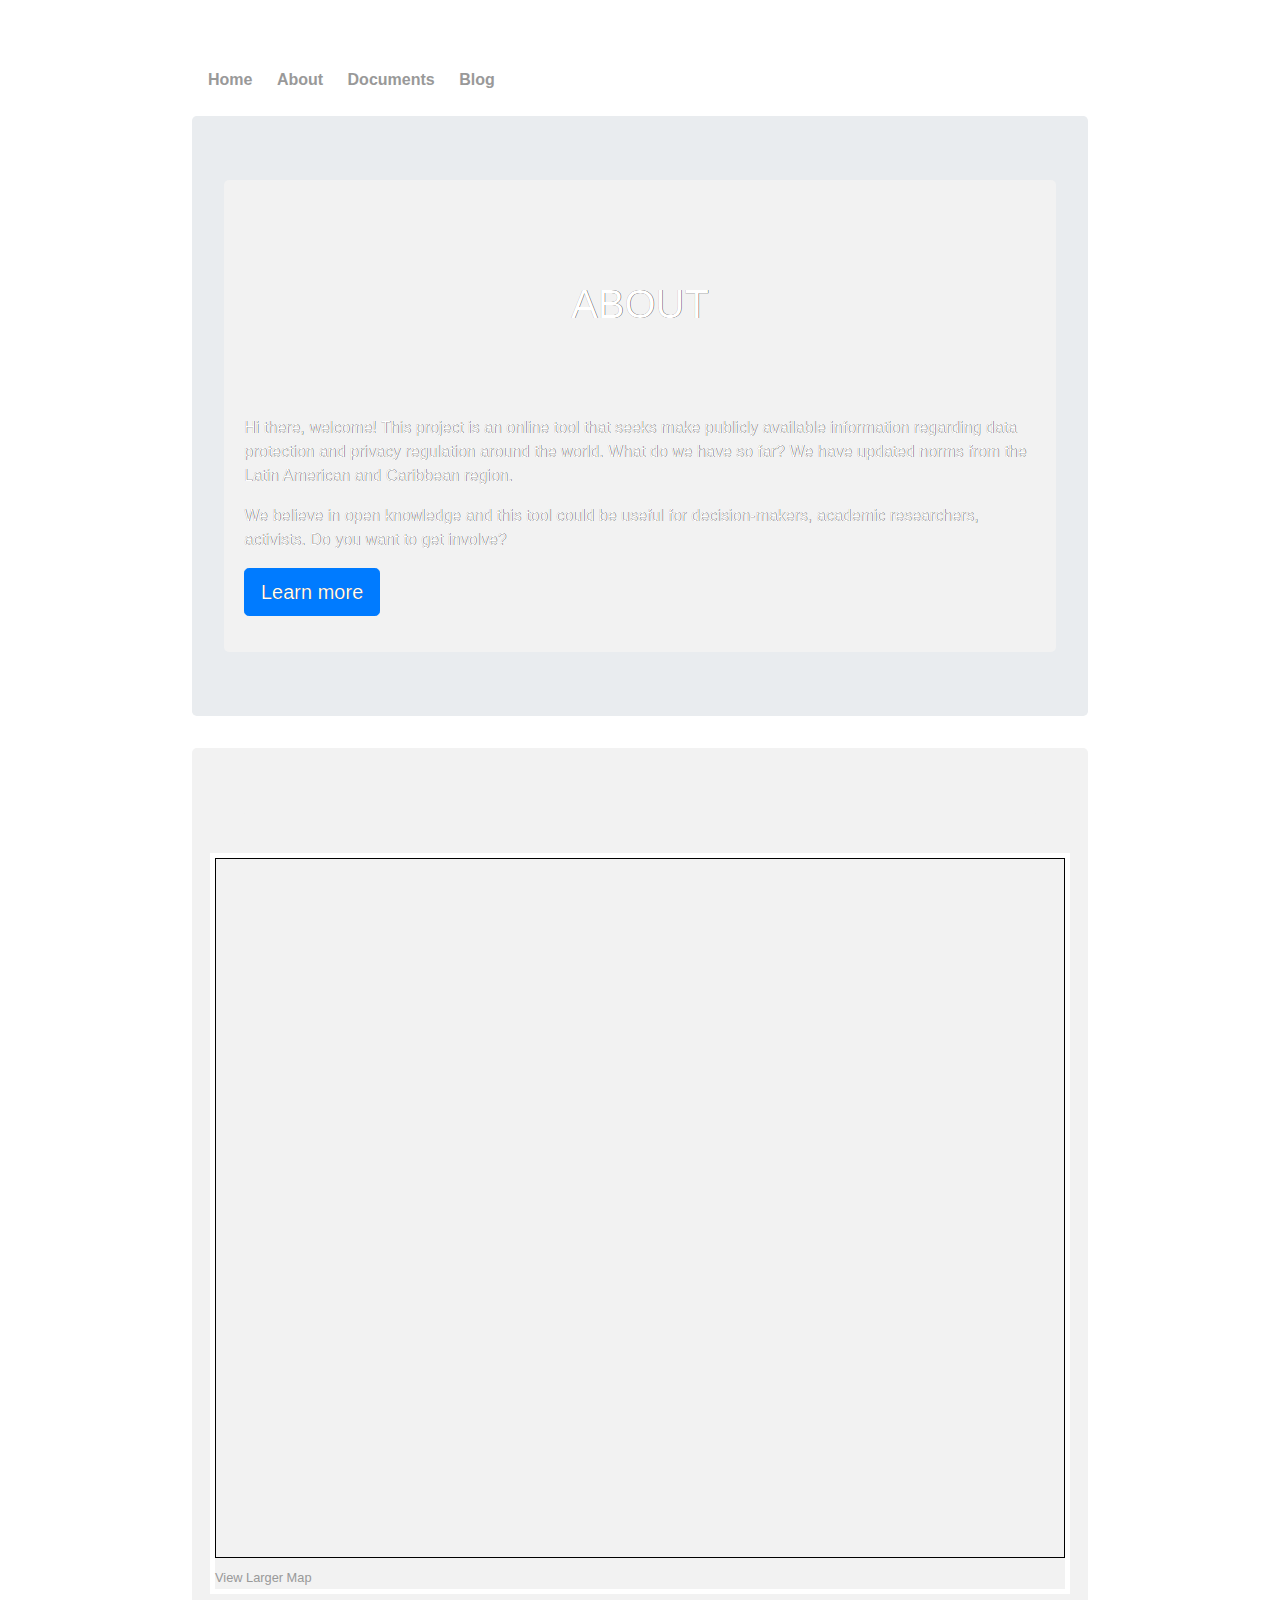
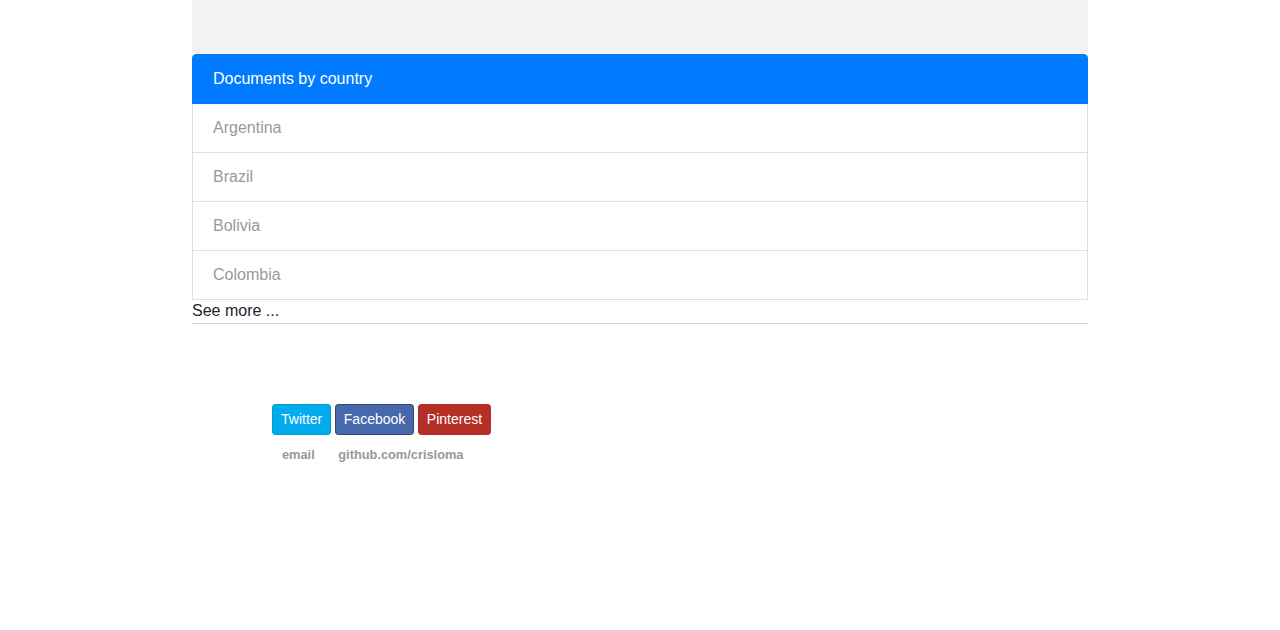
==== commit 06589659: "Background bug" ====
--- a/index.html
+++ b/index.html
@@ -21,16 +21,20 @@
 	<section class="jumbotron">
 	<div class="container">	
     	<div class="blurb">
-        	<h1>Mapping data protection and privacy regulation around the world</h1>
-		<p>Hi there, welcome! This project is an online tool that seeks make publicly available information regarding data protection and privacy regulation around the world. What do we have so far? We have updated norms from the Latin American and Caribbean region.</p>
+        	<h1>About</h1>
+        	<p>Hi there, welcome! This project is an online tool that seeks make publicly available information regarding data protection and privacy regulation around the world. What do we have so far? We have updated norms from the Latin American and Caribbean region.</p>
 		<p>We believe in open knowledge and this tool could be useful for decision-makers, academic researchers, activists. Do you want to get involve?</p>
 		<p><a href="about.html" class="btn btn-primary btn-lg" href="#" role="button">Learn more</a></p>
-            
-				
-				
-    	</div>
+		
+		</div>
 	</div>
 	</section>
+	<section class="container">	
+	<div id="buzz">
+	<div class="supporting-container">
+	
+				
+    	
 	<div class="container">
 	
 	<div id="buzz">
@@ -39,6 +43,9 @@
 		<iframe width="850" height="700" frameborder="0" scrolling="no" marginheight="0" marginwidth="0" src="https://www.openstreetmap.org/export/embed.html?bbox=-508.35937500000006%2C-45.33670190996811%2C-226.58203125%2C72.28906720017675&amp;layer=mapnik" style="border: 1px solid black"></iframe><br/><small><a href="https://www.openstreetmap.org/#map=3/26.75/-7.47">View Larger Map</a></small>
 	</figure>
 		</div>
+		</div>
+	</div>
+	</section>
 			<div class="list-group">
   		<a href="#" class="list-group-item active">Documents by country</a>
   		<a target="_blank" href="http://servicios.infoleg.gob.ar/infolegInternet/anexos/60000-64999/64790/texact.htm" class="list-group-item">Argentina</a>
--- a/css/main.css
+++ b/css/main.css
@@ -206,14 +206,14 @@
 	background-image: url(https://images.pexels.com/photos/1329571/pexels-photo-1329571.jpeg);
 	padding: 30px; 
 	justify-content: center;
-	color: #ffffff;
+	color: black;
 }
 
 .get {
 	background-image: url(https://images.pexels.com/photos/1162964/pexels-photo-1162964.jpeg);
 	padding: 30x;
 	justify-content:center;
-	color: #ffffff;
+	color: black;
 }
 
 .general {
@@ -233,3 +233,64 @@
 	height: 100%;
 	justify-content: center;
 }
+
+.highlight-container, .highlight {
+  position: relative
+.highlight-container
+  display: inline-block
+  &:before, &:after
+    content: ' '
+    display: block
+    height: 90%
+    width: 100%
+    margin-left: -3px
+    margin-right: -3px
+    position: absolute
+  &:before
+    background: rgba(234,221,6,0.9)
+    transform: rotate(2deg)
+    top: -1px
+    left: -1px
+  &:after
+    background: rgba(234,210,6,0.6)
+    top: 3px
+    right: -2px
+  .highlight
+    color: #333
+    z-index: 4
+}
+ /* Style inputs with type="text", select elements and textareas */
+input[type=text], select, textarea {
+  width: 100%; /* Full width */
+  padding: 12px; /* Some padding */ 
+  border: 1px solid #ccc; /* Gray border */
+  border-radius: 4px; /* Rounded borders */
+  box-sizing: border-box; /* Make sure that padding and width stays in place */
+  margin-top: 6px; /* Add a top margin */
+  margin-bottom: 16px; /* Bottom margin */
+  resize: vertical /* Allow the user to vertically resize the textarea (not horizontally) */
+}
+
+/* Style the submit button with a specific background color etc */
+input[type=submit] {
+  background-color: #4CAF50;
+  color: white;
+  padding: 12px 20px;
+  border: none;
+  border-radius: 4px;
+  cursor: pointer;
+}
+
+/* When moving the mouse over the submit button, add a darker green color */
+input[type=submit]:hover {
+  background-color: #45a049;
+}
+
+/* Add a background color and some padding around the form */
+.container {
+  border-radius: 5px;
+  background-color: #f2f2f2;
+  padding: 20px;
+} 
+
+
